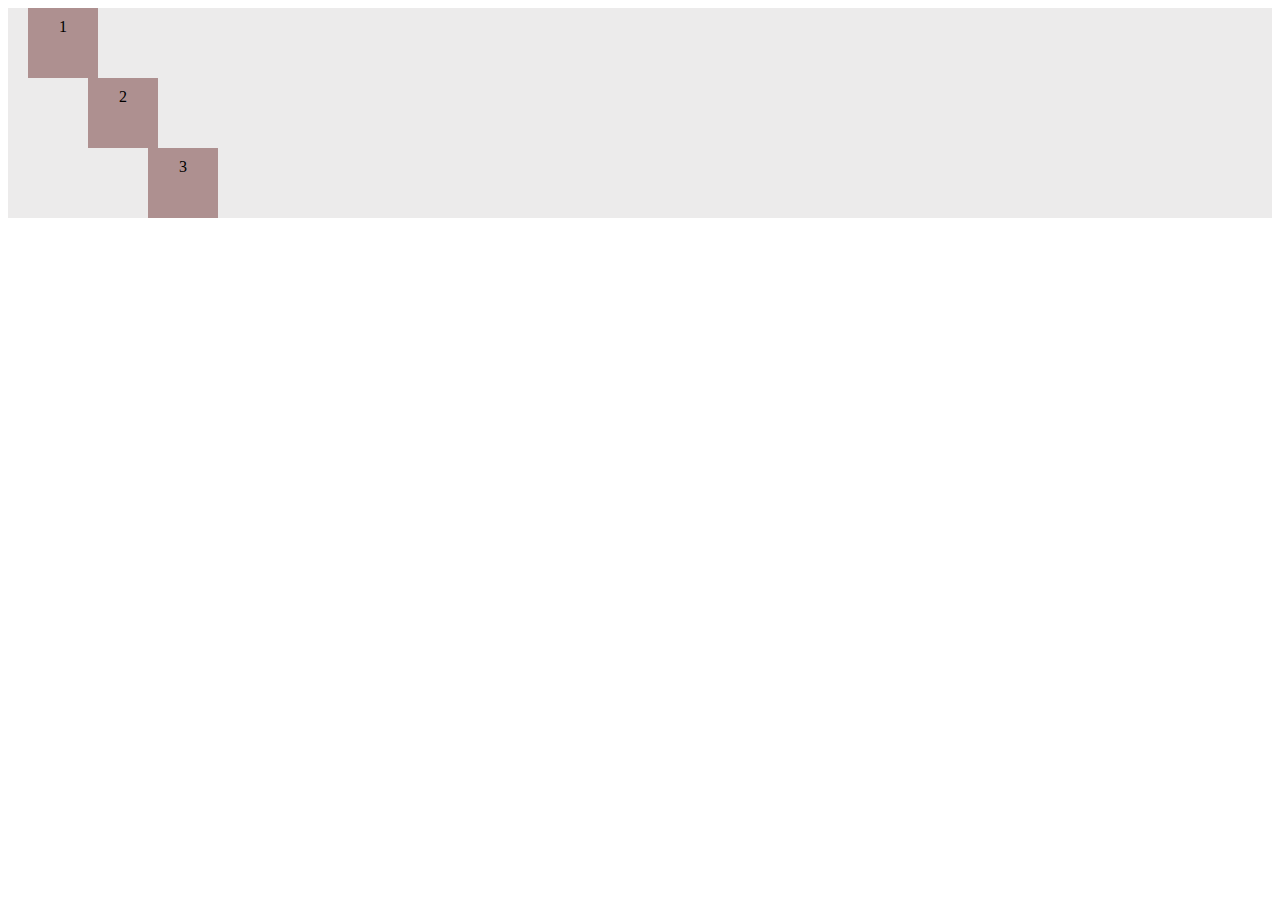
==== animation2/index.html @ c5974105 "transform property used with translate as a  value" ====
<!DOCTYPE html>
<html lang="en">
<head>
    <meta charset="UTF-8">
    <meta name="viewport" content="width=device-width, initial-scale=1.0">
    <title>Animation with transform property.</title>
    <link rel="stylesheet" href="./style.css">
</head>
<body>
    <div class="container">
        <div class="div one">1</div>
        <div class="div two">2</div>
        <div class="div three">3</div>
    </div>
</body>
</html>
---- animation2/style.css ----
.container {
    position: relative;
    overflow: hidden;
    background: rgb(236, 235, 235);
}

.container  .div {
    background: rgb(174, 144, 144);
    transition: all 0.5s ease-in-out;
    width: 50px;
    height: 50px;
    text-align: center;
    padding: 10px;
}
.container  .one {
    margin-left: 20px;
}
.container  .two {
    margin-left: 80px;
}
.container  .three {
    margin-left: 140px;
}

.container  .one:hover {
    cursor: pointer;
    background: #4b3434;
    transform: translate(50px, 50px);
}
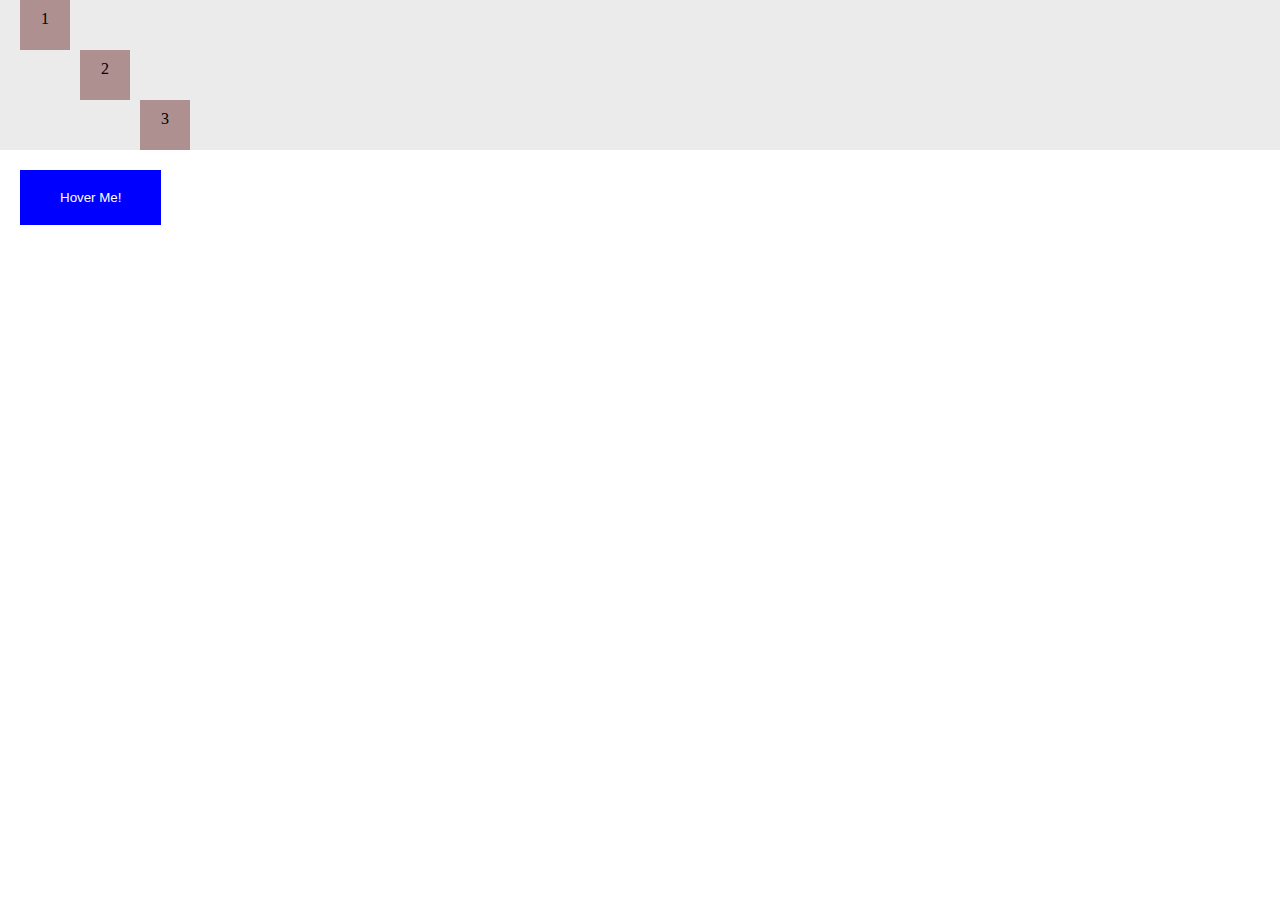
==== commit 06b103d1: "add: the transition property" ====
--- a/animation2/index.html
+++ b/animation2/index.html
@@ -12,5 +12,8 @@
         <div class="div two">2</div>
         <div class="div three">3</div>
     </div>
+    <div>
+        <button class="btn1">Hover Me!</button>
+    </div>
 </body>
 </html>--- a/animation2/style.css
+++ b/animation2/style.css
@@ -1,3 +1,9 @@
+* {
+    padding: 0;
+    margin: 0;
+    box-sizing: border-box;
+}
+
 .container {
     position: relative;
     overflow: hidden;
@@ -6,7 +12,6 @@
 
 .container  .div {
     background: rgb(174, 144, 144);
-    transition: all 0.5s ease-in-out;
     width: 50px;
     height: 50px;
     text-align: center;
@@ -25,5 +30,40 @@
 .container  .one:hover {
     cursor: pointer;
     background: #4b3434;
-    transform: translate(50px, 50px);
+    transform: translateX(40px);
+}
+.container  .two:hover {
+    cursor: pointer;
+    background: #4b3434;
+    transform: translateX(-20px);
+}
+.container  .three:hover {
+    cursor: pointer;
+    background: #4b3434;
+    transform: translateX(30px);
+}
+.one {
+    transition: transform .4s;
+}
+.two {
+   transition: transform .2s;
+}
+.three {
+    transition: transform .5s;
+}
+
+.btn1 {
+    padding: 20px 40px;
+    margin: 20px;
+    border: none;
+    outline: none;
+    background-color: blue;
+    color: white;
+}
+.btn1:hover {
+    cursor: pointer;
+    background: red;
+    color: white;
+    transform: translateX(20px);
+    transition: transform .4s ease-out .1s;
 }